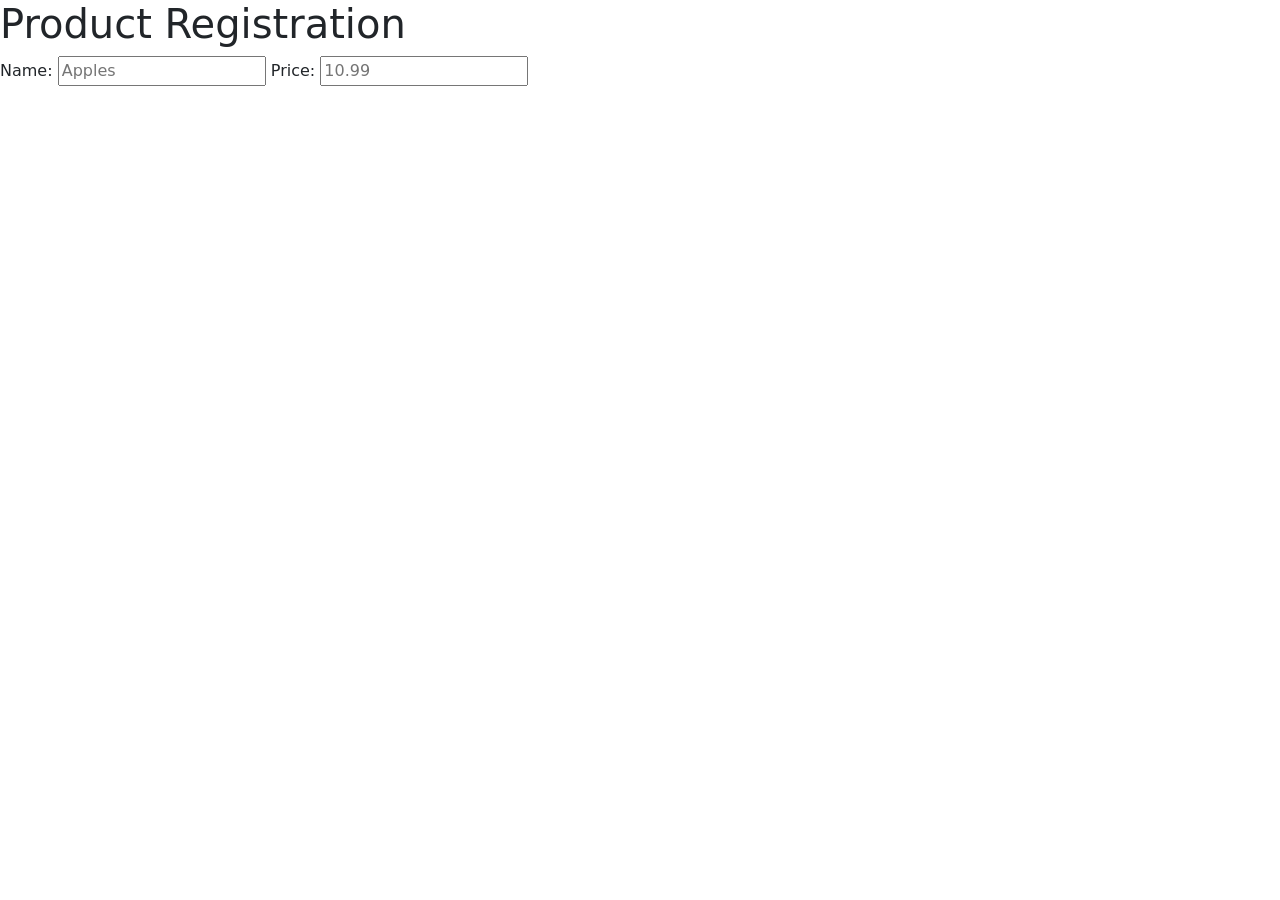
==== 104-forms.html @ 49b62bbf "mid-class-2" ====
<!DOCTYPE html>
<html lang="en">
<head>
    <meta charset="UTF-8">
    <meta name="viewport" content="width=device-width, initial-scale=1.0">
    <!--bootstrap css-->
    <link href="https://cdn.jsdelivr.net/npm/bootstrap@5.3.8/dist/css/bootstrap.min.css" rel="stylesheet"
        integrity="sha384-sRIl4kxILFvY47J16cr9ZwB07vP4J8+LH7qKQnuqkuIAvNWLzeN8tE5YBujZqJLB" crossorigin="anonymous">
    <title>Forms</title>
</head>
<body>
    <h1>Product Registration</h1>

    <form>
        <label>Name: </label>
        <input type="text" placeholder="Apples">

        <label>Price: </label>
        <input type="number" placeholder="10.99">


    </form>

    <script src="104-Forms.js"></script>
    
</body>
</html>
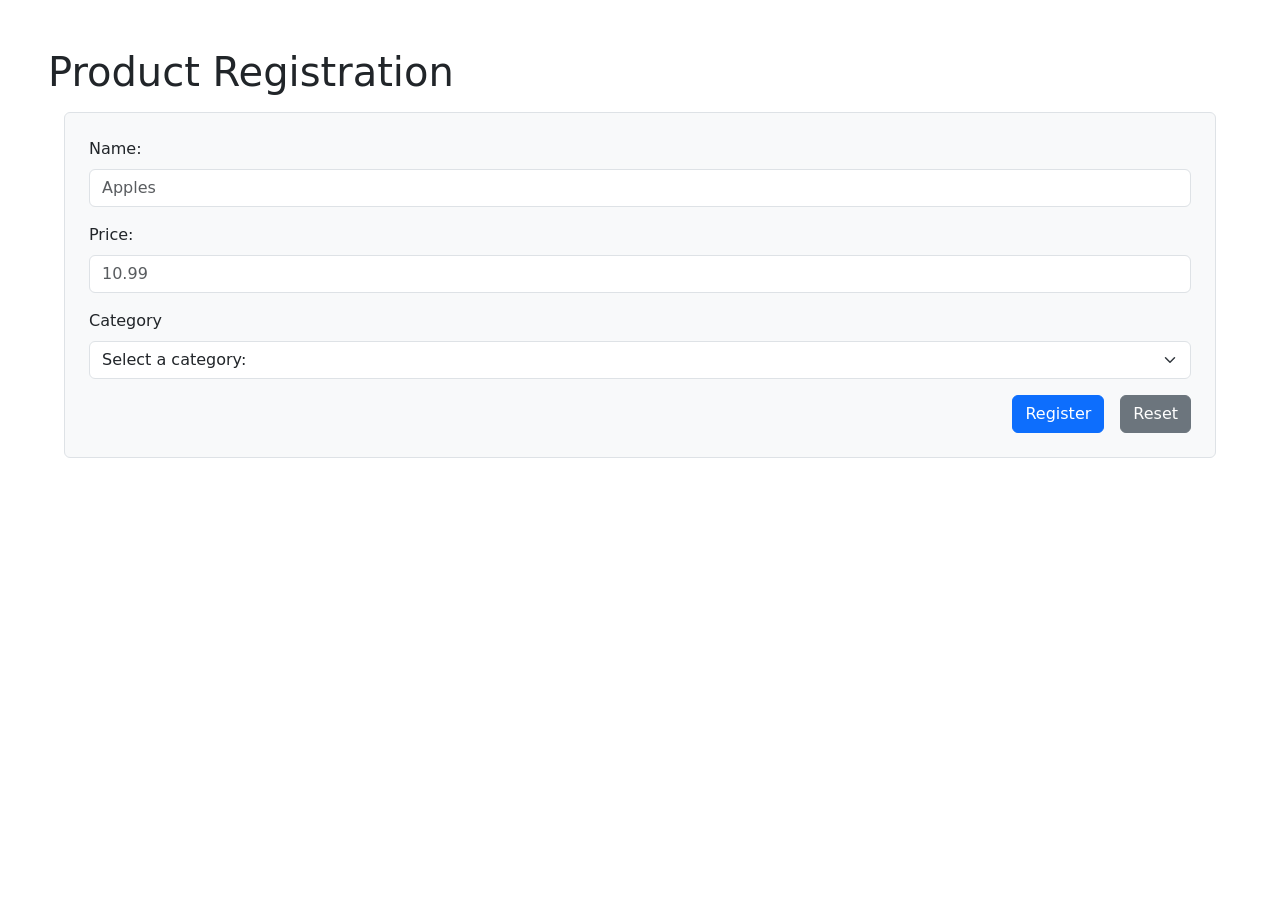
==== commit 814c5aaa: "post-class3" ====
--- a/104-forms.html
+++ b/104-forms.html
@@ -8,20 +8,37 @@
         integrity="sha384-sRIl4kxILFvY47J16cr9ZwB07vP4J8+LH7qKQnuqkuIAvNWLzeN8tE5YBujZqJLB" crossorigin="anonymous">
     <title>Forms</title>
 </head>
-<body>
+<body class="m-5">
     <h1>Product Registration</h1>
 
-    <form>
-        <label>Name: </label>
-        <input type="text" placeholder="Apples">
+    <form class="bg-light p-4 m-3 border rounded">
+        <div class="mb-3">
+            <label class="form-label">Name: </label>
+            <input class="form-control" id ="prodInput" type="text" placeholder="Apples">
+        </div>    
+        
+        <div class="mb-3">
+            <label class="form-label" >Price: </label>
+            <input id = "inputPrice" class="form-control" type="number" placeholder="10.99">
+        </div>
 
-        <label>Price: </label>
-        <input type="number" placeholder="10.99">
+        <div class="mb-3">
+            <label class="form-label">Category</label>
+            <select class="form-select" id = "catInput">
+                <option value="">Select a category:</option>
+                <option value="Fruits">Fruits</option>
+                <option value="Electronics">Electronics</option>
+            </select>
+        </div>
 
+        <div class="d-flex justify-content-end gap-3">
+            <button class="btn btn-primary " type="submit" onclick="getValues()">Register</button>
+            <button class="btn btn-secondary" type="reset">Reset</button>
+        </div>
 
     </form>
 
-    <script src="104-Forms.js"></script>
+    <script src="scripts/104-forms.js"></script>
     
 </body>
 </html>
